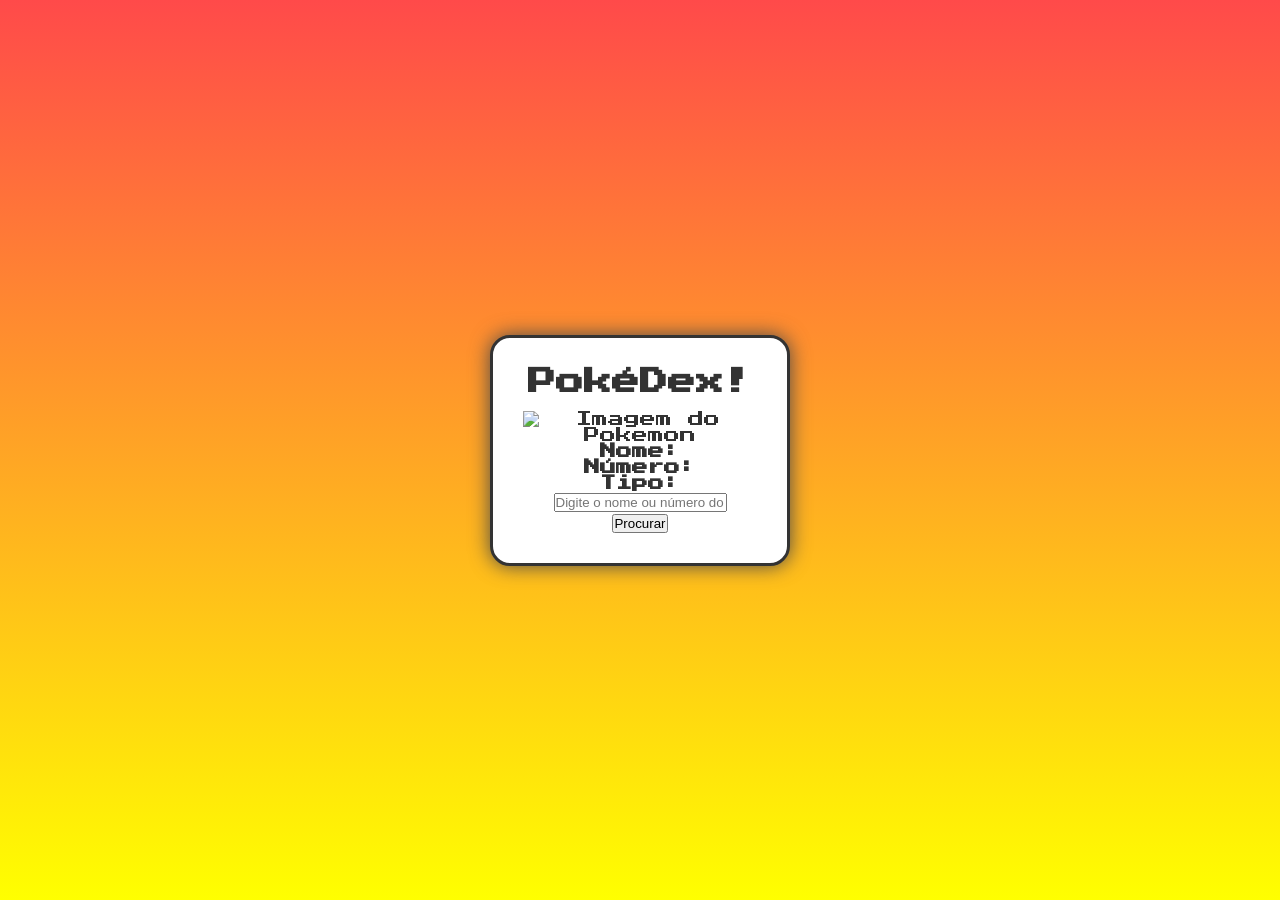
==== pokedex/pokedex.html @ 4acaf325 "pokedex" ====
<!DOCTYPE html>
<html lang="pt-br">
<head>
    <meta charset="UTF-8">
    <meta name="viewport" content="width=device-width, initial-scale=1.0">
    <title>Pokedex!</title>
    <style>
        @import url('https://fonts.googleapis.com/css2?family=Press+Start+2P&display=swap');
    </style>
    <link rel="stylesheet" href="style.css">
</head>
<body>
    <div class="container">
        <h1>PokéDex!</h1>

        <img class="imagem-pokemon" src="" alt="Imagem do Pokemon" id="imagem-pokemon" >

        <p><strong>Nome:</strong> <span id="nome"></span></p>
        <p><strong>Número:</strong> <span id="num"></span></p>
        <p><strong>Tipo:</strong> <span id="tipo"></span></p>

        <div class="area-buscar">
            <input type="text" id="entrada" placeholder="Digite o nome ou número do Pokemon">
            <button id="botao-buscar">Procurar</button>
        </div>
    </div>
</body>
</html>
---- pokedex/style.css ----
*{
    margin: 0;
    padding: 0;
    box-sizing: border-box;
}

body{
    background: linear-gradient(to bottom, rgb(255, 74, 74), yellow);
    font-family: 'Press Start 2P', cursive;
    display: flex;
    justify-content: center;
    align-items: center;height: 100vh;
    background-color: antiquewhite;
    color: #333;
    padding: 20px;
}

.container{
    background-color: white;
    border: 3px solid #333;
    border-radius: 20px;
    box-shadow: 0 0 20px rgb(73, 73, 73);
    padding: 30px;
    width: 300px;
    text-align: center;
    overflow: hidden;
}

.container h1{
    font-size: 28px;
    margin-bottom: 15px;
    color: #333;
}

.imagem-pokemom{
    width: 150px;
    height: 150px;
    margin-bottom: 15px;
    border-radius: 50%;
    box-shadow: 0 4px 12px black;
    object-fit: contain;
} 

.info-pokemon{
    font-size: 18px;
    color: #666;
}

.info-pokemon p{
    margin: 6px 0;
}

.fita-tipo{
    display: inline-block;
    background-color: aquamarine;
    color: white;
    padding: 5px 12px;
    border-radius: 14px;
    margin-top: 8px;
}




.press-start-2p-regular {
    font-family: "Press Start 2P", system-ui;
    font-weight: 400;
    font-style: normal;
  }
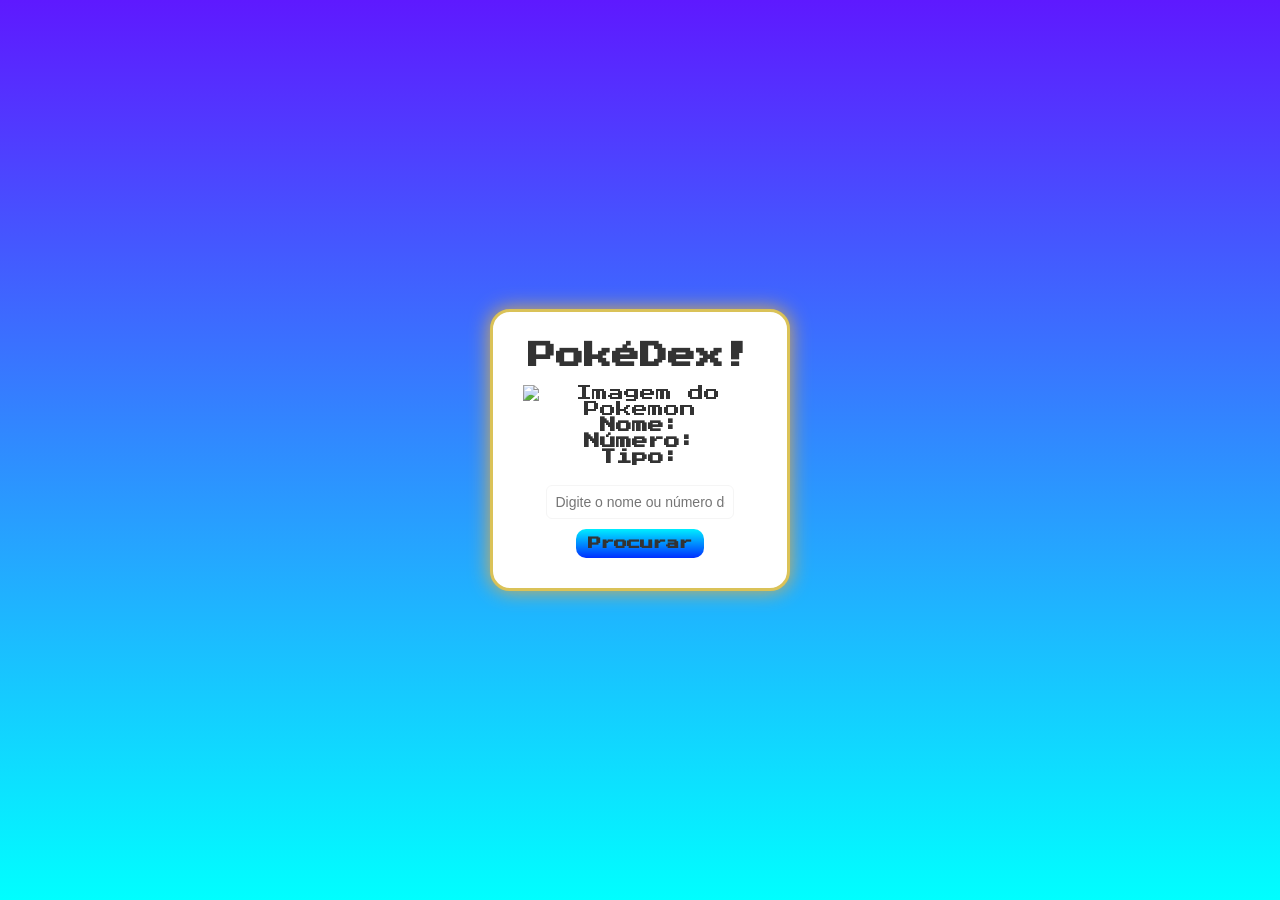
==== commit 516a0ac8: "com js" ====
--- a/pokedex/pokedex.html
+++ b/pokedex/pokedex.html
@@ -24,5 +24,16 @@
             <button id="botao-buscar">Procurar</button>
         </div>
     </div>
-</body>
+</body> 
+<script >
+
+const botaoBuscar = document.getElementById('botao-buscar');
+const campoEntrada = document.getElementById('entrada')
+
+botaoBuscar.addEventListener("click", async() => {
+    const buscar = campoEntrada.value.toLowerCase().trim();
+    if(!buscar) return;
+})
+
+</script>
 </html>
--- a/pokedex/style.css
+++ b/pokedex/style.css
@@ -5,7 +5,7 @@
 }
 
 body{
-    background: linear-gradient(to bottom, rgb(255, 74, 74), yellow);
+    background: linear-gradient(to bottom, rgb(94, 25, 255), rgb(0, 255, 255));
     font-family: 'Press Start 2P', cursive;
     display: flex;
     justify-content: center;
@@ -17,9 +17,9 @@
 
 .container{
     background-color: white;
-    border: 3px solid #333;
+    border: 3px solid #dac258;
     border-radius: 20px;
-    box-shadow: 0 0 20px rgb(73, 73, 73);
+    box-shadow: 0 0 20px rgb(221, 174, 72);
     padding: 30px;
     width: 300px;
     text-align: center;
@@ -59,8 +59,44 @@
     margin-top: 8px;
 }
 
+.area-buscar{
+    margin-top: 20px;
+}
 
+.area-buscar input{
+    padding: 8px;
+    border-radius: 6px;
+    border: 1px solid whitesmoke;
+    width: 80%;
+    margin-bottom: 10px;
+    font-size: 14px;
+}
 
+.area-buscar button{
+    padding: 8px 12px;
+    background: linear-gradient(to top, rgb(0, 47, 255), rgb(0, 238, 255));
+    color: #333;
+    border: none;
+    border-radius: 10px;
+    cursor: pointer;
+    font-family:  'Press Start 2P', cursive;
+    font-weight: bold;
+    transform: background-color 0.3s ease, transform 0.3s ease;
+}
+
+.area-buscar button:hover{
+    background: linear-gradient(to bottom, rgb(51, 255, 0), rgb(0, 255, 42));
+    transform: scale(1.05s);
+}
+.chip-tipo{
+    display: inline-block;
+    margin: 5px;
+    background-color: aliceblue;
+    padding: 5px 10px;
+    border-radius: 5px;
+    font-size: 10px;
+
+}
 
 .press-start-2p-regular {
     font-family: "Press Start 2P", system-ui;
